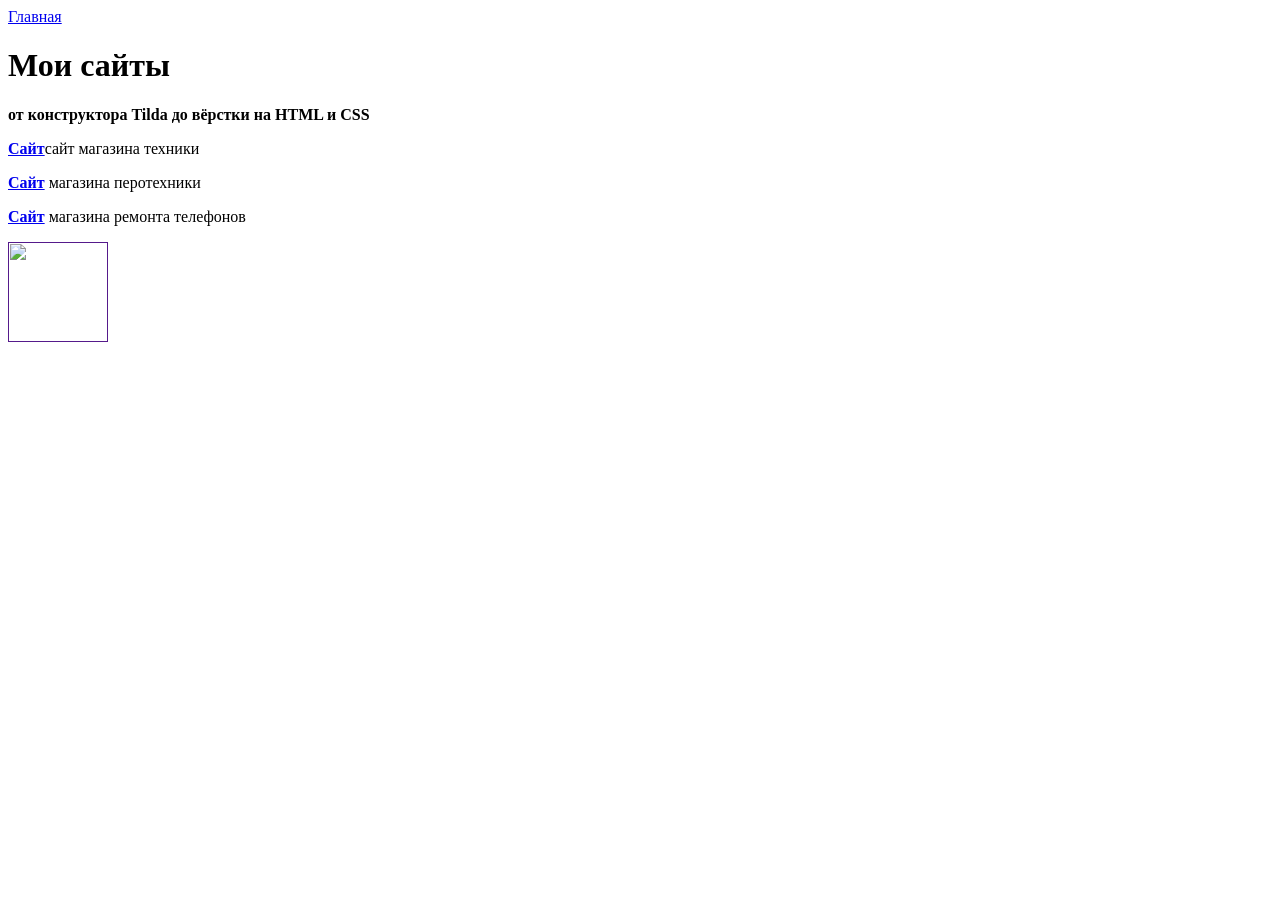
==== index2.html @ ca221f63 "Create index2.html" ====
<html>
  <head>
    <title>My Sites</title>
    <link rel="stylesheet" href="style.css"/>
  </head>
  <body>
    <header>
      <a class="link-header" href="index.html">Главная</a>
    </header>
    <main>
      <h1>Мои сайты</h1>
      <p class="text-big"><b>от конструктора Tilda до вёрстки на HTML и CSS</b></p>
      <p><a class="link-text" href="https://matvey1w.github.io/baRBOS/"><b>Сайт</b></a>сайт магазина техники</p>
        <p><a class="link-text" href="https://matvey1w.github.io/ffff111111112222/"><b>Сайт</b></a> магазина перотехники </p>
        <p><a class="link-text" href="https://matvey1w.github.io/ffffff"/><b>Сайт</b></a> магазина ремонта телефонов</p>
    <footer>
      <a class="social" href=""><img src="https://learn.algoritmika.org/uploads/2021/04/Group%201_0_1618254571.png" width="100px" height="100px"/></a>
    </footer>
  </body>
</html>
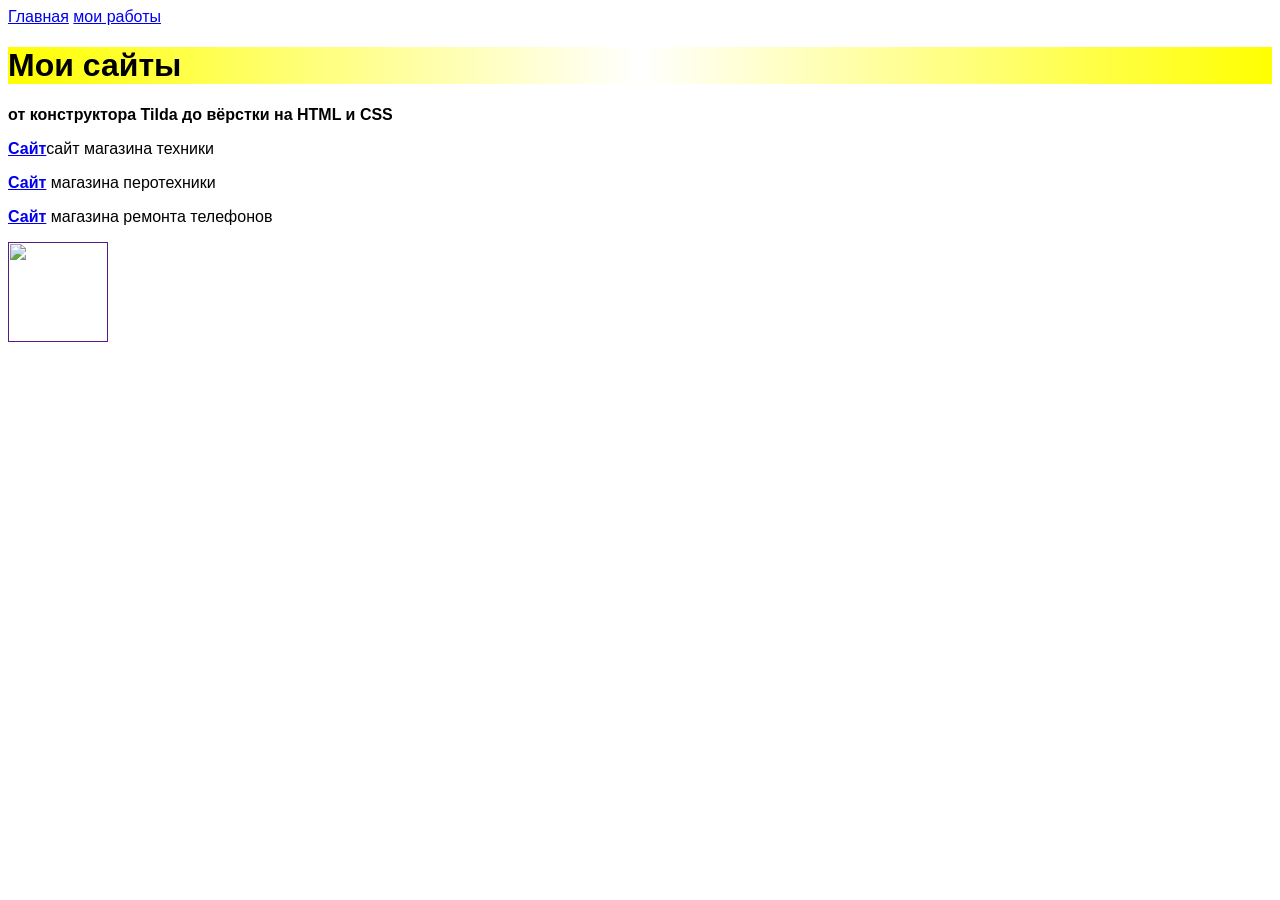
==== commit 5f024e73: "Update index2.html" ====
--- a/index2.html
+++ b/index2.html
@@ -6,6 +6,7 @@
   <body>
     <header>
       <a class="link-header" href="index.html">Главная</a>
+      <a class="link-header" href="index.html2">мои работы</a>
     </header>
     <main>
       <h1>Мои сайты</h1>
--- a/style.css
+++ b/style.css
@@ -0,0 +1,7 @@
+body {
+    font-family: sans-serif;
+}
+h1{
+    color: black;
+    background-image:linear-gradient(to right, yellow, white, yellow) ;
+}
